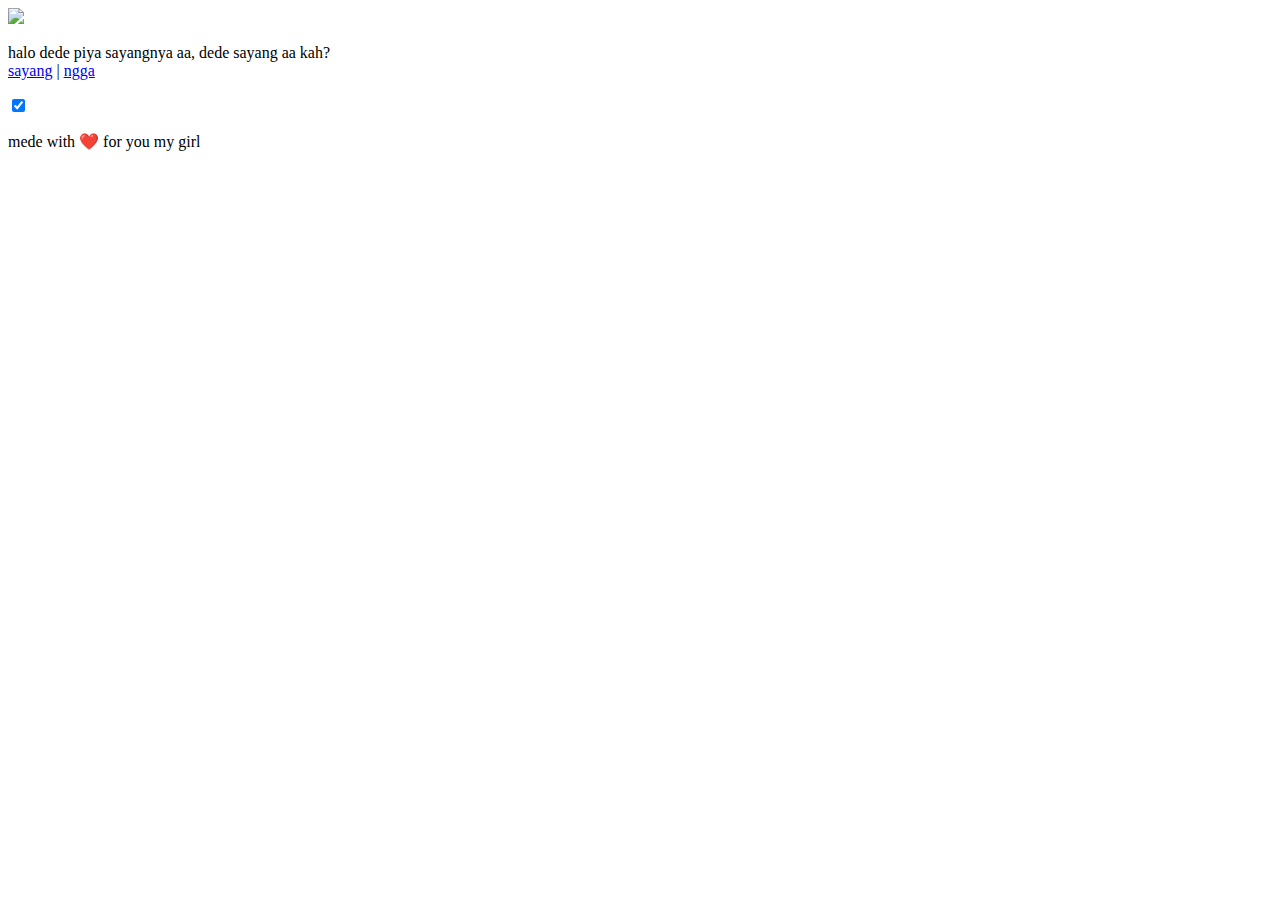
==== index.html @ d7cf42ef "Add files via upload" ====
<!DOCTYPE html>
<html>
  <head>
    <meta charset="UTF-8">
    <meta http-equiv="X-UA-Compatible" content="IE=edge">
    <meta name="viewport" content="width=device-width, initial-scale=1">
    <meta name="description" content="website gabut :v">
    <title>Buat cewekuu</title>
    <!-- bootstrap 5.3.0-->
    <link href="https://cdn.jsdelivr.net/npm/bootstrap@5.3.0-alpha1/dist/css/bootstrap.min.css" rel="stylesheet" integrity="sha384-GLhlTQ8iRABdZLl6O3oVMWSktQOp6b7In1Zl3/Jr59b6EGGoI1aFkw7cmDA6j6gD" crossorigin="anonymous">
    <script src="https://cdn.jsdelivr.net/npm/bootstrap@5.3.0-alpha1/dist/js/bootstrap.bundle.min.js" integrity="sha384-w76AqPfDkMBDXo30jS1Sgez6pr3x5MlQ1ZAGC+nuZB+EYdgRZgiwxhTBTkF7CXvN" crossorigin="anonymous"></script>
    <link href="css/style.css" rel="stylesheet">
    <link href="darkmode/dark-mode.css" rel="stylesheet">
  </head>
  <body class="bg">


    <section class="ceweku text-center p-4 rounded-5">
      <img src="https://media.tenor.com/RyGygfZq-6cAAAAM/love.gif" width="100px">
      <p>halo dede piya sayangnya aa, dede sayang aa kah?
      <br><a class="btn btn-success rounded-5 btn-sm" href="yeay.html">sayang</a> |
      <a class="btn btn-danger rounded-5 btn-sm" onclick="return confirm('dede beneran ga sayang ya :(')" href="oke.html">ngga</a>
      </p>
      <div class="container mt-2 text-center">
          <input type="checkbox" class="btn-check" id="darkSwitch" checked autocomplete="off">
          <label class="btn btn-dark btn-sm rounded-5" for="darkSwitch" data-aos-duration="2000"
            data-aos="fade-up"><iconify-icon id="darkmode"></iconify-icon></label> <font id="tema"></font>
        </div>
    </section>
    <footer>
      <p class="text-center">mede with ❤️ for you my girl</p>
    </footer>
  </body>
  <script src="https://code.jquery.com/jquery-3.4.1.slim.min.js" integrity="sha384-J6qa4849blE2+poT4WnyKhv5vZF5SrPo0iEjwBvKU7imGFAV0wwj1yYfoRSJoZ+n" crossorigin="anonymous"></script>
<script src="darkmode/button_top.js"></script>
<script src="darkmode/dark-mode-switch.js"></script>
</html>
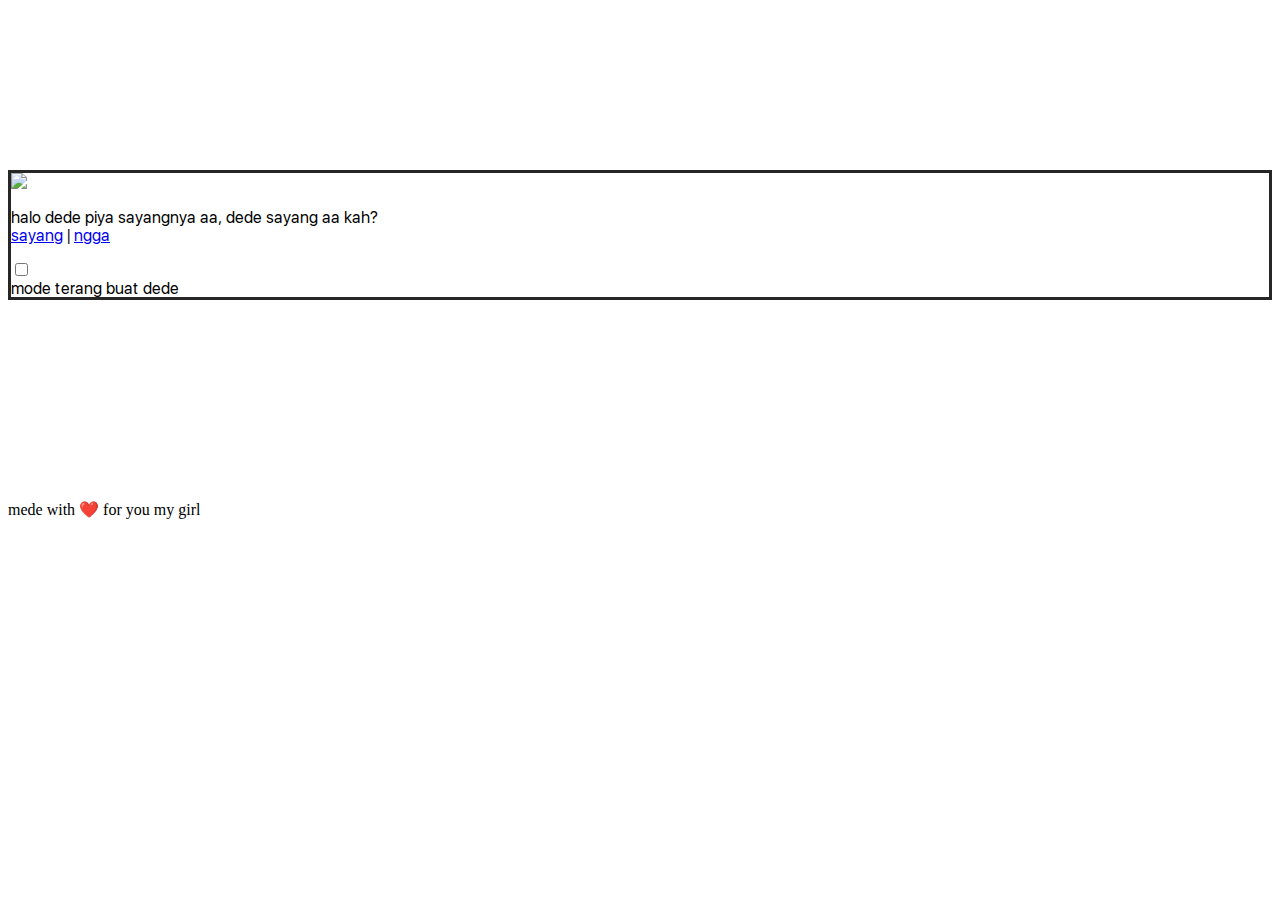
==== commit debbc981: "Add files via upload" ====
--- a/index.html
+++ b/index.html
@@ -10,7 +10,7 @@
     <link href="https://cdn.jsdelivr.net/npm/bootstrap@5.3.0-alpha1/dist/css/bootstrap.min.css" rel="stylesheet" integrity="sha384-GLhlTQ8iRABdZLl6O3oVMWSktQOp6b7In1Zl3/Jr59b6EGGoI1aFkw7cmDA6j6gD" crossorigin="anonymous">
     <script src="https://cdn.jsdelivr.net/npm/bootstrap@5.3.0-alpha1/dist/js/bootstrap.bundle.min.js" integrity="sha384-w76AqPfDkMBDXo30jS1Sgez6pr3x5MlQ1ZAGC+nuZB+EYdgRZgiwxhTBTkF7CXvN" crossorigin="anonymous"></script>
     <link href="css/style.css" rel="stylesheet">
-    <link href="darkmode/dark-mode.css" rel="stylesheet">
+    <link href="css/dark-mode.css" rel="stylesheet">
   </head>
   <body class="bg">
 
@@ -32,6 +32,5 @@
     </footer>
   </body>
   <script src="https://code.jquery.com/jquery-3.4.1.slim.min.js" integrity="sha384-J6qa4849blE2+poT4WnyKhv5vZF5SrPo0iEjwBvKU7imGFAV0wwj1yYfoRSJoZ+n" crossorigin="anonymous"></script>
-<script src="darkmode/button_top.js"></script>
-<script src="darkmode/dark-mode-switch.js"></script>
+<script src="js/dark-mode-switch.js"></script>
 </html>--- a/css/style.css
+++ b/css/style.css
@@ -0,0 +1,48 @@
+@font-face {
+  font-family: SanFransisco;
+  src: url('font/SanFransisco.ttf');
+}
+.ceweku {
+  background: white;
+  background-position: center;
+  margin-top: 170px;
+  font-family: SanFransisco;
+  border: solid #262626;
+  transition: background 0.7s;
+}
+footer p {
+  margin-top: 200px;
+}
+png {
+  border-radius: 25px;
+}
+.typewriter h5 {
+  overflow: hidden; /* Ensures the content is not revealed until the animation */
+  border-right: .15em solid orange; /* The typwriter cursor */
+  white-space: nowrap; /* Keeps the content on a single line */
+  margin: 0 auto; /* Gives that scrolling effect as the typing happens */
+  letter-spacing: .15em; /* Adjust as needed */
+  animation: 
+    typing 3s steps(40, end),
+    blink-caret .75s step-end infinite;
+}
+
+/* The typing effect */
+@keyframes typing {
+  from { width: 0 }
+  to { width: 100% }
+}
+
+/* The typewriter cursor effect */
+@keyframes blink-caret {
+  from, to { border-color: transparent }
+  50% { border-color: pink; }
+}
+
+.heart:before {
+  content: 'aa';
+}
+.heart:hover:before {
+  content: 'sayang dede♥️';
+}
+
--- a/css/dark-mode.css
+++ b/css/dark-mode.css
@@ -0,0 +1,151 @@
+/*!
+ * Dark Mode Switch v1.0.1 (https://github.com/coliff/dark-mode-switch)
+ * Copyright 2021 C.Oliff
+ * Licensed under MIT (https://github.com/coliff/dark-mode-switch/blob/main/LICENSE)
+ */
+
+body {
+  background: white;
+}
+
+[data-theme="dark"] body {
+  background: #262626;
+}
+
+[data-theme="dark"] .ceweku {
+  background-color: #262626 !important;
+  border: solid white;
+}
+
+[data-theme="dark"] {
+  background-color: #212529 !important;
+  color: #eee;
+  transition: background-color 0.5s;
+}
+
+[data-theme="dark"] .bg-black {
+  background-color: #fff !important;
+}
+
+[data-theme="dark"] .bg-dark {
+  background-color: #eee !important;
+}
+
+[data-theme="dark"] .bg-light {
+  background-color: #222 !important;
+}
+
+[data-theme="dark"] .bg-white {
+  background-color: #000 !important;
+}
+
+[data-theme="dark"] .nav-link {
+  color: #eee !important;
+}
+
+[data-theme="dark"] .navbar-toggler span {
+  background-color: #eee !important;
+}
+
+[data-theme="dark"] .navbar-toggler {
+  color: #eee !important;
+  border-color: #eee !important;
+}
+[data-theme="dark"] pre {
+  background-color: #171717 !important;
+}
+[data-theme="dark"] .bg-code {
+  background-color: #171717 !important;
+  color: #eee !important;
+  border-color: #eee !important;
+}
+[data-theme="dark"] .link-none {
+  color: #eee !important;
+}
+[data-theme="dark"] .dropdown-menu {
+  background: #212529 !important;
+  color: #eee !important;
+  border-color: #eee;
+}
+[data-theme="dark"] .dropdown-item {
+  color: #eee !important;
+}
+[data-theme="dark"] .dropdown-item:hover {
+  color: #212529 !important;
+}
+
+/* Label / tombol untuk darkmode */
+label {
+  background: #eee !important;
+  color: #212529 !important;
+  border-color: rgba(0, 0, 0, 0.1);
+}
+[data-theme="dark"] label {
+  background: #212529 !important;
+  color: #eee !important;
+  border-color: #eee !important;
+  transition: background 1.3s;
+}
+
+[data-theme="dark"] .text-white {
+  color: #212529 !important;
+}
+
+[data-theme="dark"] #darkmode {
+  content: url('https://api.iconify.design/line-md/sunny-filled-loop-to-moon-alt-filled-loop-transition.svg?color=%23eee&width=25');
+}
+#darkmode {
+  content: url('https://api.iconify.design/line-md/moon-alt-to-sunny-outline-loop-transition.svg?color=orange&width=25');
+  display: block;
+}
+#tema:before {
+  content: 'mode terang buat dede';
+}
+[data-theme="dark"] #tema:before {
+  content: 'mode gelap buat dede';
+}
+[data-theme="dark"] table {
+  color: #fff;
+}
+#carouselaktif {
+  content: url('img/logo_light.png');
+  display: block;
+}
+[data-theme="dark"] #carouselaktif {
+  content: url('img/logo_dark.png');
+  display: block;
+}
+#footer {
+  background: rgb(246,246,246);
+  transition: background 1s;
+}
+[data-theme="dark"] #footer {
+  background: #1f2226;
+  color: #fff;
+}
+#copy {
+  background: rgba(0, 0, 0, 0.05);
+  transition: background 1s;
+}
+[data-theme="dark"] #copy {
+  background: #171b1c;
+  color: #fff;
+}
+[data-theme="dark"] .btn-outline-dark {
+  border-color: white!important;
+  color: #fff !important;
+}
+[data-theme="dark"] .btn-outline-dark:hover {
+  border-color: white !important;
+  background: white !important;
+  color: #212529 !important;
+  transition: outline 0.15s;
+}
+[data-theme="dark"] .btn-outline-dark:focus {
+  outline: 3px solid white !important;
+}
+[data-theme="dark"] .card {
+  background: #262626 !important;
+  color: white !important;
+  border-color: white !important;
+}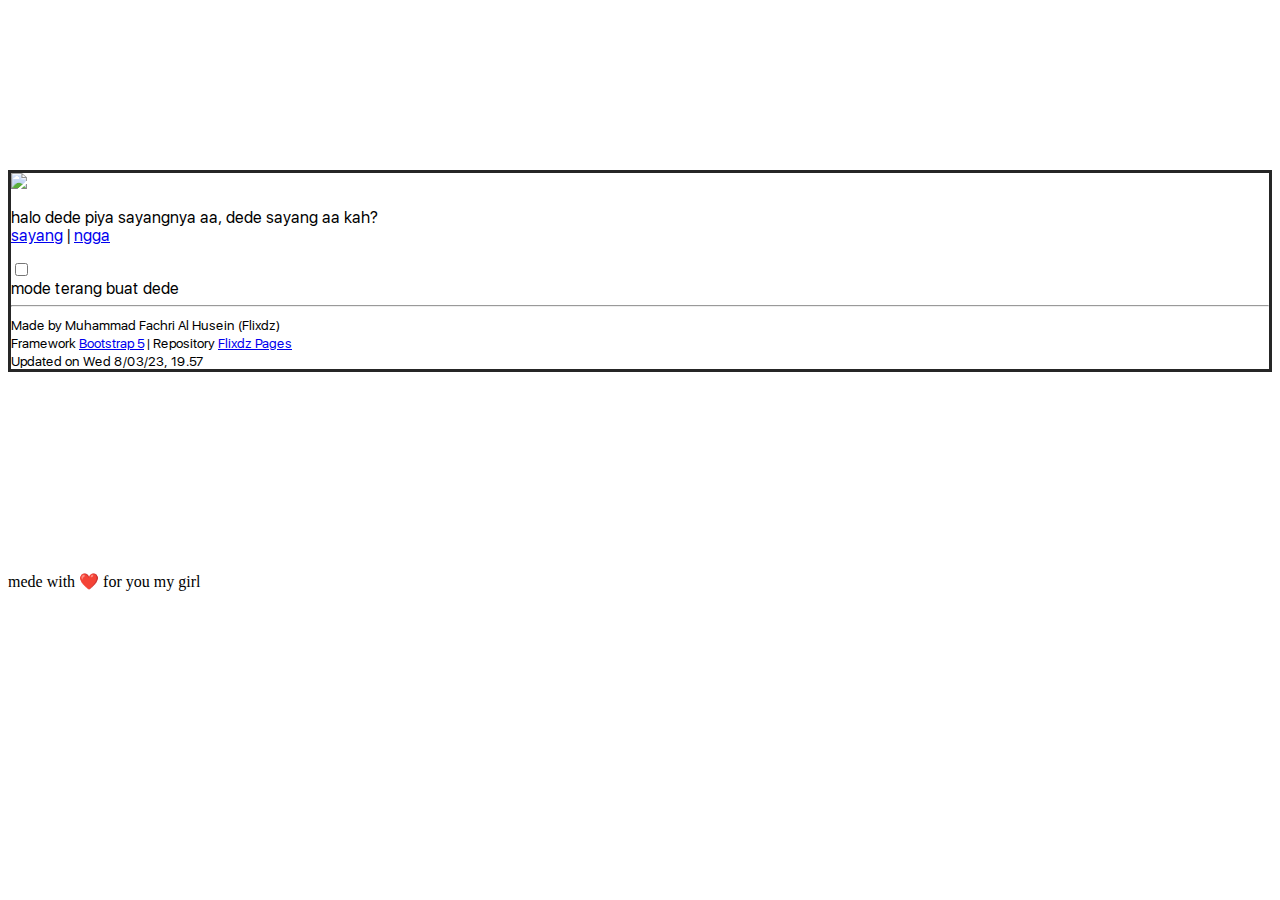
==== commit 97835593: "Add files via upload" ====
--- a/index.html
+++ b/index.html
@@ -5,6 +5,7 @@
     <meta http-equiv="X-UA-Compatible" content="IE=edge">
     <meta name="viewport" content="width=device-width, initial-scale=1">
     <meta name="description" content="website gabut :v">
+    <link rel="icon" type="image/gif" href="img/love.gif">
     <title>Buat cewekuu</title>
     <!-- bootstrap 5.3.0-->
     <link href="https://cdn.jsdelivr.net/npm/bootstrap@5.3.0-alpha1/dist/css/bootstrap.min.css" rel="stylesheet" integrity="sha384-GLhlTQ8iRABdZLl6O3oVMWSktQOp6b7In1Zl3/Jr59b6EGGoI1aFkw7cmDA6j6gD" crossorigin="anonymous">
@@ -19,13 +20,17 @@
       <img src="https://media.tenor.com/RyGygfZq-6cAAAAM/love.gif" width="100px">
       <p>halo dede piya sayangnya aa, dede sayang aa kah?
       <br><a class="btn btn-success rounded-5 btn-sm" href="yeay.html">sayang</a> |
-      <a class="btn btn-danger rounded-5 btn-sm" onclick="return confirm('dede beneran ga sayang ya :(')" href="oke.html">ngga</a>
+      <a class="btn btn-danger rounded-5 btn-sm" onclick="return confirm('dede beneran ga sayang aa ya :(')" href="oke.html">ngga</a>
       </p>
       <div class="container mt-2 text-center">
           <input type="checkbox" class="btn-check" id="darkSwitch" checked autocomplete="off">
           <label class="btn btn-dark btn-sm rounded-5" for="darkSwitch" data-aos-duration="2000"
             data-aos="fade-up"><iconify-icon id="darkmode"></iconify-icon></label> <font id="tema"></font>
         </div>
+        <hr>
+        <small>Made by Muhammad Fachri Al Husein (Flixdz)</small>
+        <br><small>Framework <a href="https://www.getbootstrap.com">Bootstrap 5</a> | Repository <a href="https://flixdz.github.io/flixpseal">Flixdz Pages</a></small>
+        <br><small>Updated on Wed 8/03/23, 19.57</small>
     </section>
     <footer>
       <p class="text-center">mede with ❤️ for you my girl</p>
